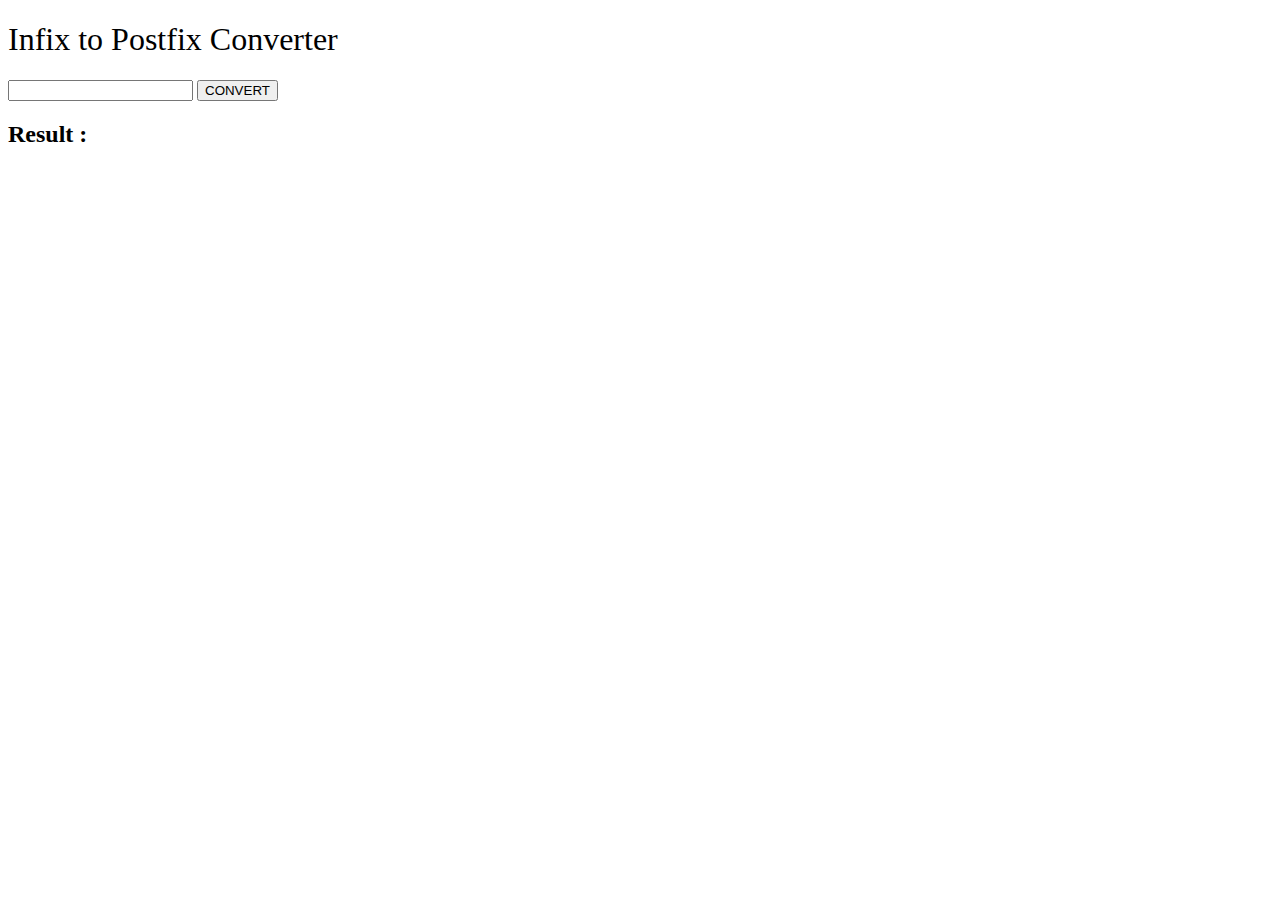
==== Index.html @ fe4cc802 "Changes" ====
<!DOCTYPE html>
<html lang="en">
  <head>
    <meta charset="UTF-8" />
    <meta http-equiv="X-UA-Compatible" content="IE=edge" />
    <meta name="viewport" content="width=device-width, initial-scale=1.0" />
    <title>Infix Convertor</title>
    <link rel="stylesheet" href="style.css" />
  </head>
  <body>
    <div class="main">
      <div class="container">
        <h1 style="font-family: 'Fjalla One'; font-weight: 100">
          Infix to Postfix Converter
        </h1>
        <input id="input" type="text" />
        <button id="convert" onclick="convert()">CONVERT</button>
        <h2 id="h2">Result :</h2>
      </div>
    </div>
    <script src="script.js"></script>
  </body>
</html>
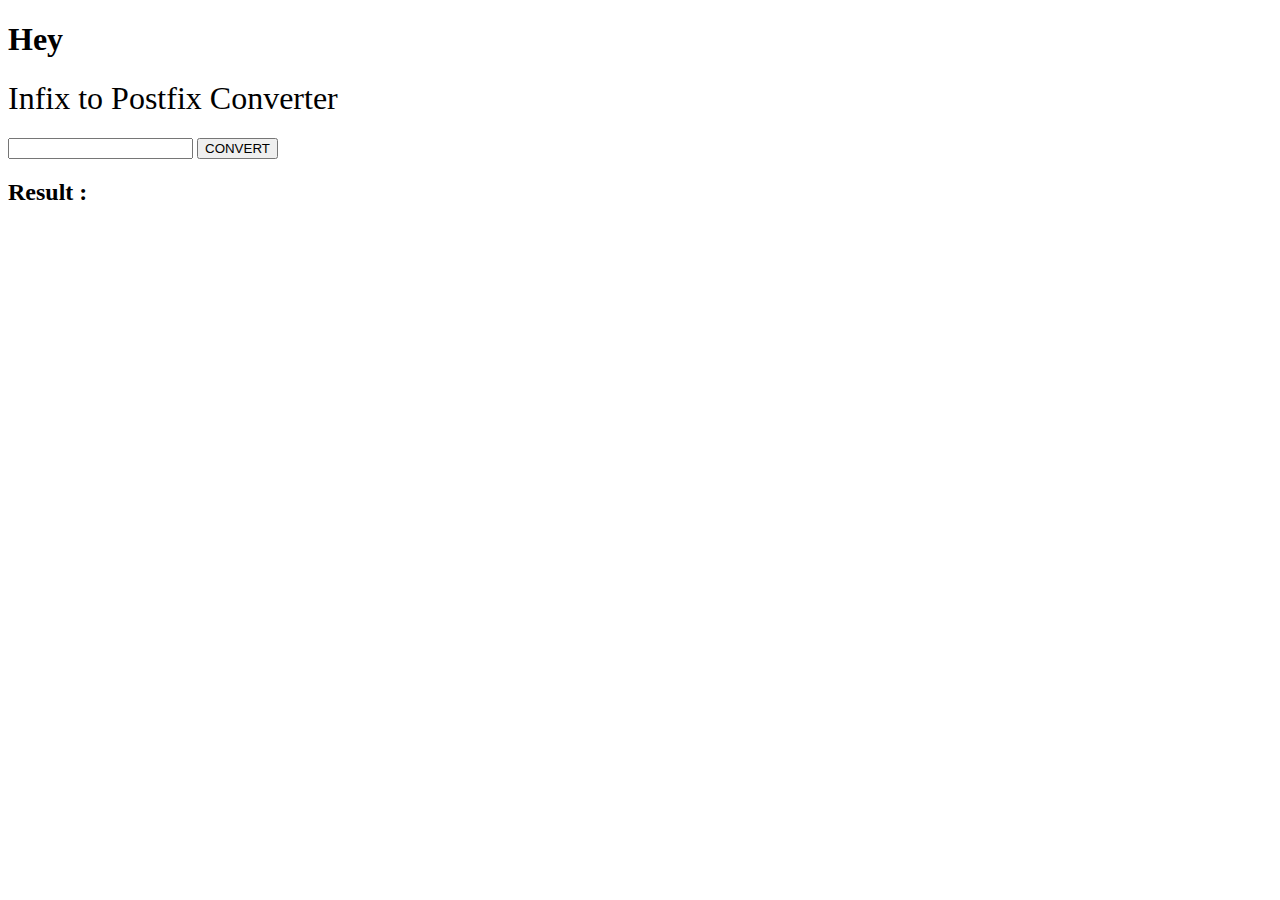
==== commit 16ca26f0: "Update Index.html" ====
--- a/Index.html
+++ b/Index.html
@@ -10,6 +10,7 @@
   <body>
     <div class="main">
       <div class="container">
+        <h1 style="font-family: 'fjalla One'">Hey</h1>
         <h1 style="font-family: 'Fjalla One'; font-weight: 100">
           Infix to Postfix Converter
         </h1>
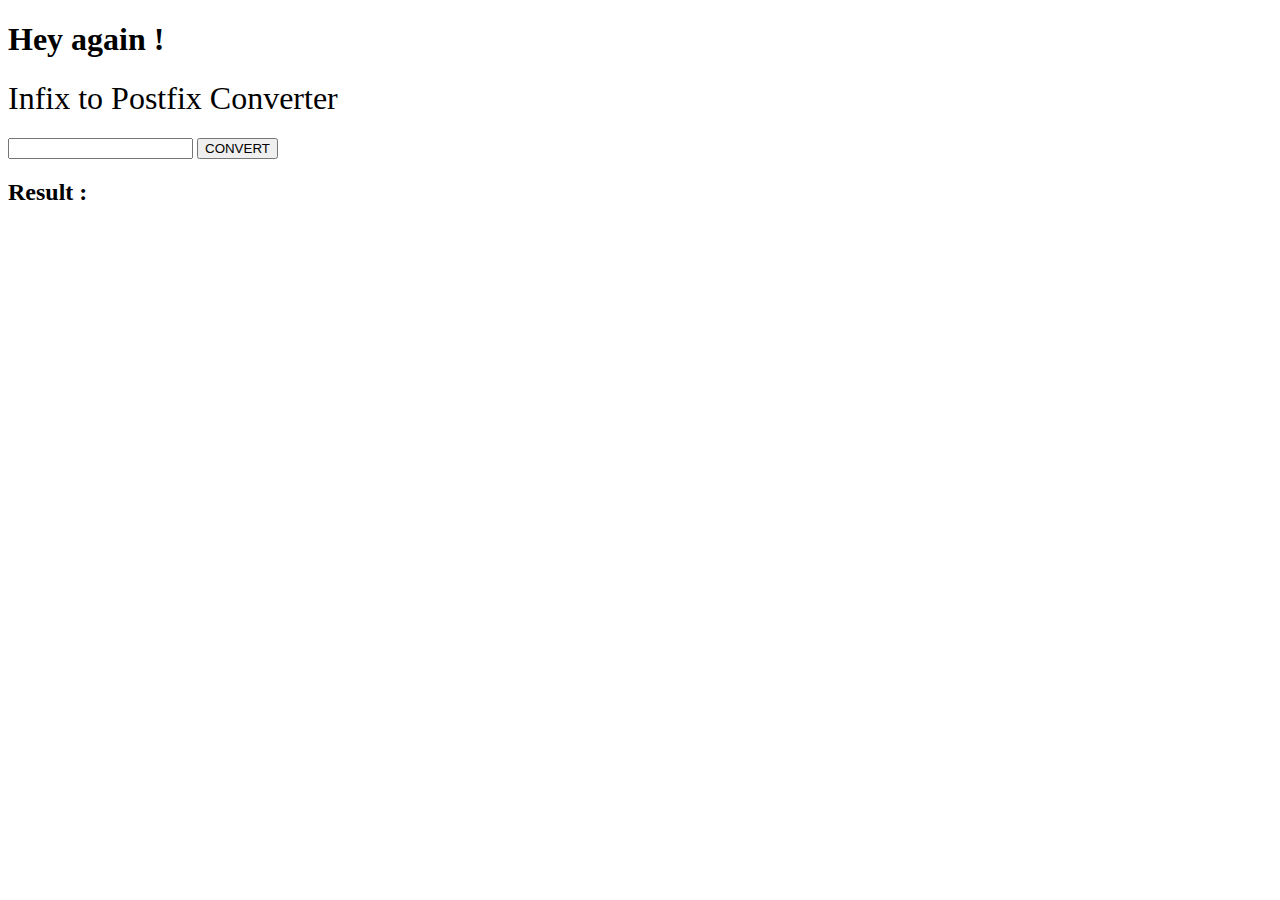
==== commit 063f8026: "BIt" ====
--- a/Index.html
+++ b/Index.html
@@ -10,7 +10,7 @@
   <body>
     <div class="main">
       <div class="container">
-        <h1 style="font-family: 'fjalla One'">Hey</h1>
+        <h1 style="font-family: 'fjalla One'">Hey again !</h1>
         <h1 style="font-family: 'Fjalla One'; font-weight: 100">
           Infix to Postfix Converter
         </h1>
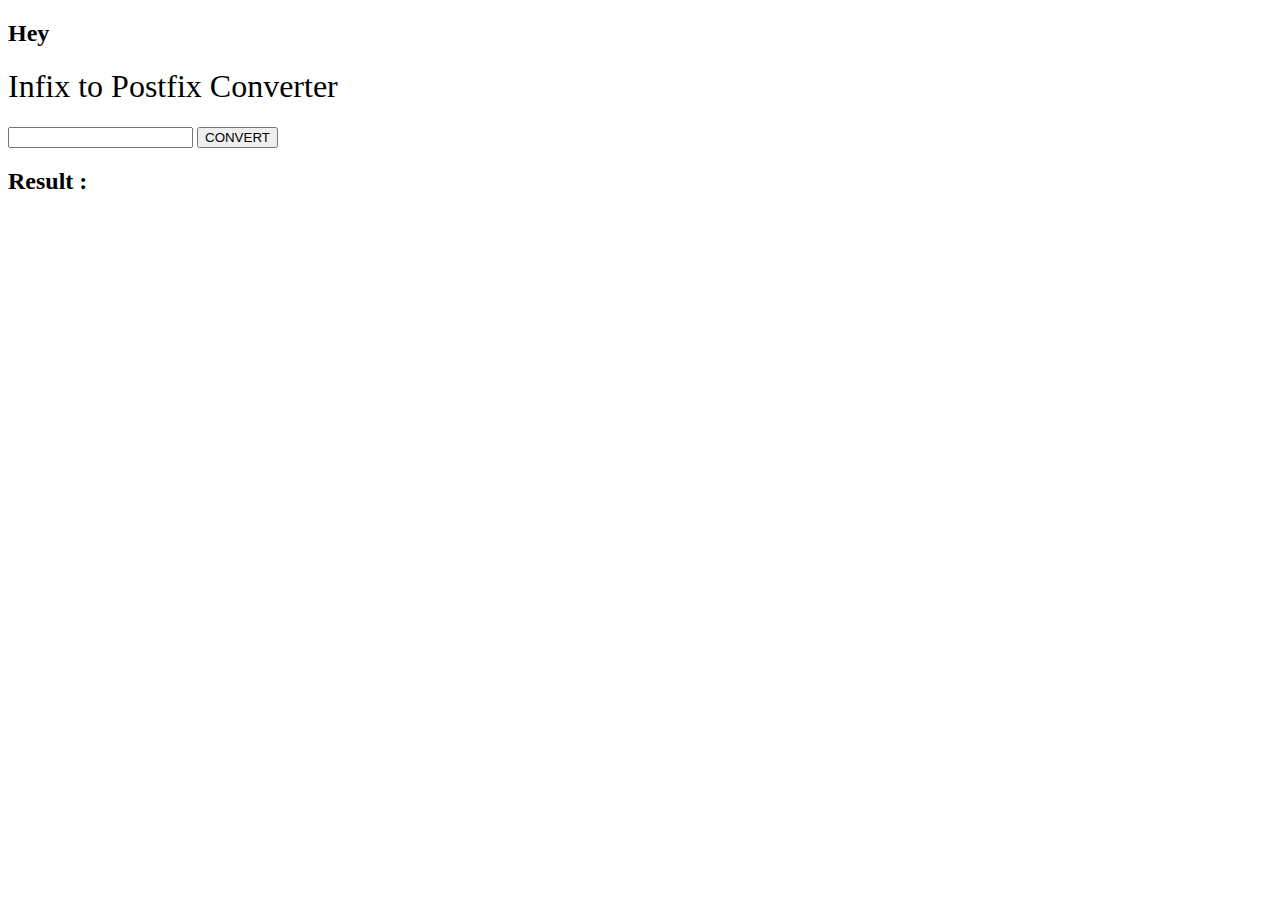
==== commit 3a9fbb41: "hey" ====
--- a/Index.html
+++ b/Index.html
@@ -10,7 +10,7 @@
   <body>
     <div class="main">
       <div class="container">
-        <h1 style="font-family: 'fjalla One'">Hey again !</h1>
+        <h2>Hey</h2>
         <h1 style="font-family: 'Fjalla One'; font-weight: 100">
           Infix to Postfix Converter
         </h1>
